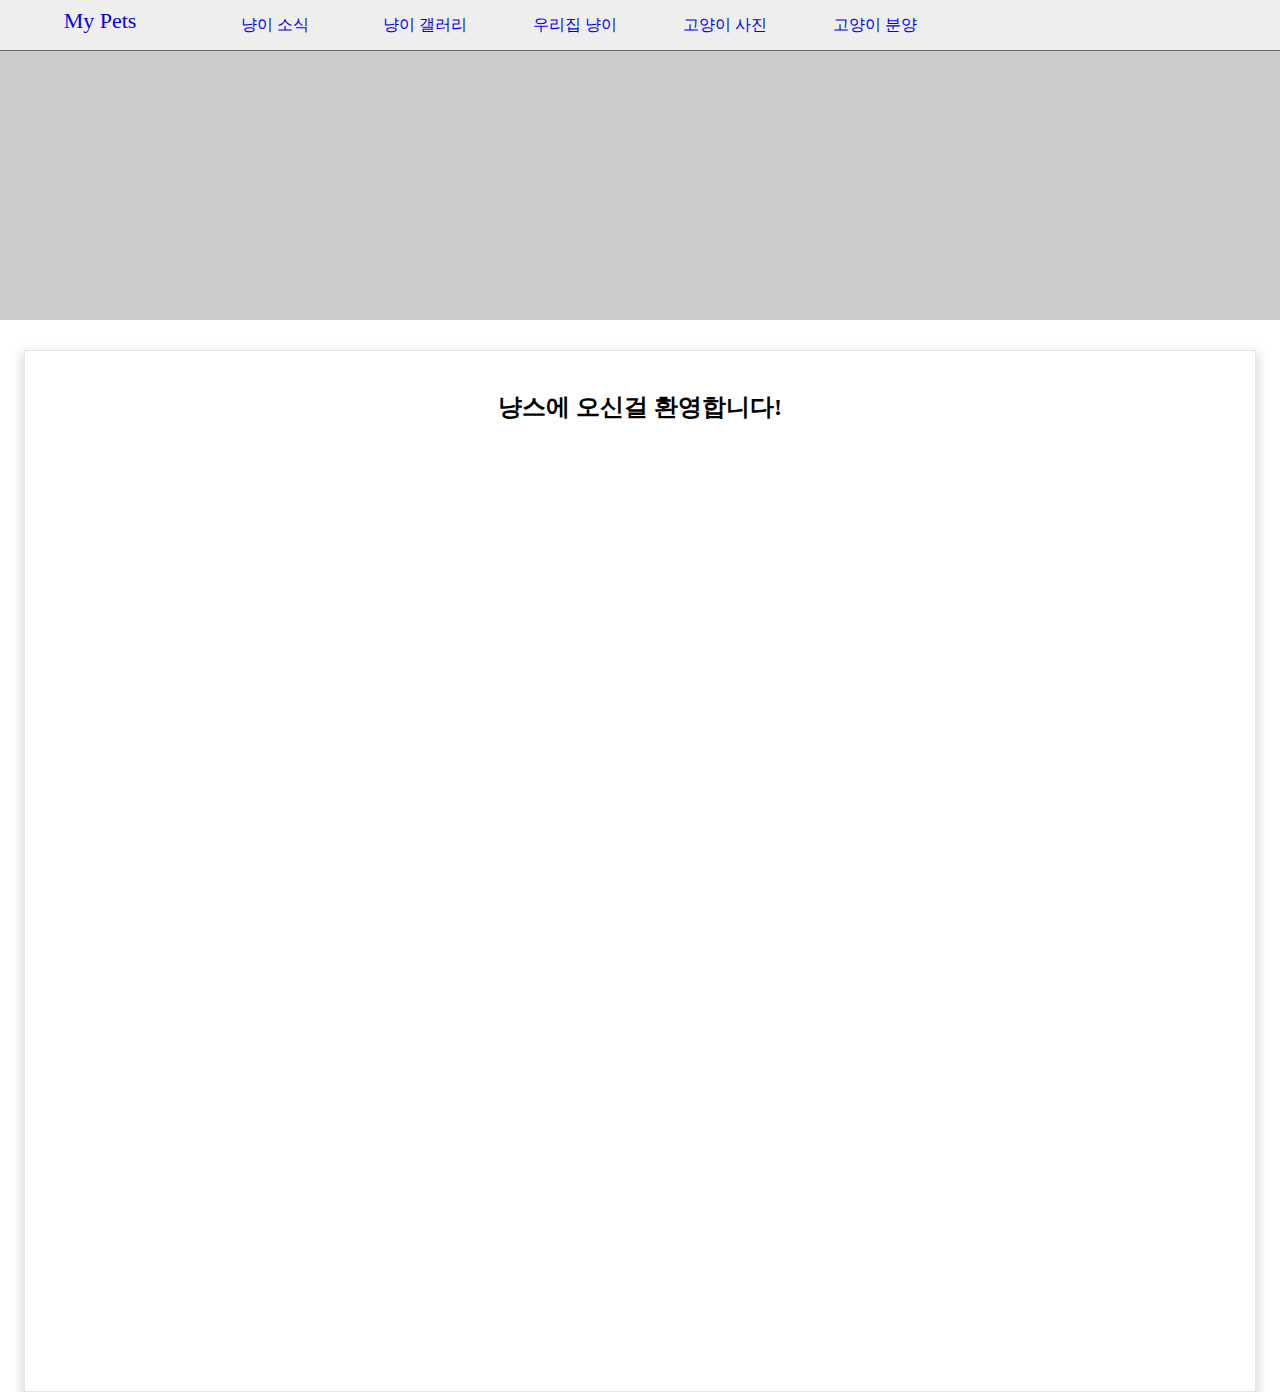
==== index.html @ 5cdca4c7 "1차 커밋" ====
<!DOCTYPE html>
<html lang="ko">
<head>
	<title>Nyangs</title>
	<meta charset="utf-8">
	<meta name="viewport" content="width=device-width, initial-scale=1.0">
    <link href="MaruFrame.css" rel="stylesheet">
    

<style>
    .header{
        width: 100%;
        height: 320px;
        background-color:#ccc;
    }



    /* 여기서부터 top-nav */

    .top-nav {
        position : fixed;
        top : 0%;
        widows : 100%;
        background-color : #eee;
        height : 50px;
        width : 100%;
        border-bottom : 1px solid #666;
    }

    .top-nav-main {
        font-size:22px;
        padding: 8px 0 0 0;
        width:200px;
    }

    ul {
        list-style:none;
        margin:0;
        padding:0;
    }

    li {
        text-align: center;
        width:150px;
        margin: 0 0 0 0;
        padding: 15px 0 0 0;
        border : 0;
        float: left;
    }
    li a {
        text-decoration: none;

    }



</style>

 </head>
<body>

    <div class="top-nav">
        <ul>
            <li class="top-nav-main"><a href="#">My Pets</a></li>
            <li><a href="#">냥이 소식</a></li>
            <li><a href="#">냥이 갤러리</a></li>
            <li><a href="#">우리집 냥이</a></li>
            <li><a href="#">고양이 사진</a></li>
            <li><a href="#">고양이 분양</a></li>
        </ul>
    </div>

    <header class="header">

    </header>




    <div class="GalleryBody" style="height:1000px">
        <center>
            <h2>냥스에 오신걸 환영합니다!</h2>
        </center>


        <article class="">

        </article>

    </div>


</body>
</html>
---- MaruFrame.css ----
html,body {
      margin:0;
      padding:0;
      height:100%; /* div 높이 100%를 위해 필요합니다. */
    }

  /* 여기서부터 아티클, 반응형 폰트*/

    @media screen and (max-width: 1920px) {

      .articlemd2{ /*한 행에 아티클 2개 */
        display: inline-block; /*아티클을 일자로 정렬합니다.*/
        background-color: #fff; /*백그라운드 컬러*/
        margin: 15px; /*아티클과 아티클간의 간격입니다.*/
        border: 1px solid #eee; /*아티클의 테두리*/
        width: 560px; /*아티클의 크기*/
        transition-duration: 1s; /*이티클들이 움직이는 속도 1초 (속도 조절 가능합니다 0.5 = 0.5초)*/}

      .articlemd3{ /*한 행에 아티클 3개*/
        display: inline-block; /*아티클을 일자로 정렬합니다.*/
        background-color: #fff; /*백그라운드 컬러*/
        margin: 15px; /*아티클과 아티클간의 간격입니다.*/
        border: 1px solid #eee; /*아티클의 테두리*/
        width: 360px; /*아티클의 크기*/
        transition-duration: 1s; /*아티클들이 움직이는 속도 1초 (속도 조절 가능합니다 0.5 = 0.5초)*/}

      .articlefont1{ font-size: 30px; text-align: center;}

      .articlefont2{ padding:10px; font-size:16px; }
    }

    @media screen and (max-width: 1200px) {

      .articlemd2{ /*한 행에 아티클 2개 */
        display: inline-block; /*아티클을 일자로 정렬합니다.*/
        background-color: #fff; /*백그라운드 컬러*/
        margin: 15px; /*아티클과 아티클간의 간격입니다.*/
        border: 1px solid #eee; /*아티클의 테두리*/
        width: 450px; /*아티클의 크기*/
        transition-duration: 1s; /*아티클들이 움직이는 속도 1초 (속도 조절 가능합니다 0.5 = 0.5초)*/}

      .articlemd3{ /*한 행에 아티클 3개*/
        display: inline-block; /*아티클을 일자로 정렬합니다.*/
        background-color: #fff; /*백그라운드 컬러*/
        margin: 15px; /*아티클과 아티클간의 간격입니다.*/
        border: 1px solid #eee; /*아티클의 테두리*/
        width: 285px; /*아티클의 크기*/
        transition-duration: 1s; /*아티클들이 움직이는 속도 1초 (속도 조절 가능합니다 0.5 = 0.5초)*/}

      .articlefont1{ font-size: 26px; text-align: center;}
      .articlefont2{ padding:10px; font-size:14px; }
    }

    @media screen and (max-width: 980px) {

      .articlemd2{
        display: inline-block;
        background-color: #fff;
        margin: 10px;
        border: 1px solid #eee;
        width: 360px;
        transition-duration: 1s;}

      .articlemd3{
        display: inline-block;
        background-color: #fff;
        margin: 10px;
        border: 1px solid #eee;
        width: 230px;
        transition-duration: 1s;}

      .articlefont1{ font-size: 20px; text-align: center;}
      .articlefont2{ padding:10px; font-size:12px; }
    }

    @media screen and (max-width: 800px) {

      .articlemd2{
        display: inline-block;
        background-color: #fff;
        margin: 5px;
        border: 1px solid #eee;
        width: 280px;
        transition-duration: 1s;}

      .articlemd3{
        display: inline-block;
        background-color: #fff;
        margin: 5px;
        border: 1px solid #eee;
        width: 180px;
        transition-duration: 1s;}

      .articlefont1{ font-size: 18px; text-align: center;}
      .articlefont2{ padding:10px; font-size:10px; }
  }

  @media screen and (max-width: 650px) {

    .articlemd2{
      display: inline-block;
      background-color: #fff;
      margin: 5px;
      border: 1px solid #eee;
      width: 100%;
      transition-duration: 1s;}

    .articlemd3{
      display: inline-block;
      background-color: #fff;
      margin: 5px;
      border: 1px solid #eee;
      width: 100%;
      transition-duration: 1s;}

    .articlefont1{ font-size: 18px; text-align: center;}
    .articlefont2{ padding:10px; font-size:10px; }
}

  /* 여기서부터 이미지 갤러리*/


@media screen and (max-width:1920px){ /*사이즈에 따른 크기 조절 */
  .GalleryBody{
    background-color:#ffffff; /*백그라운드 컬러 흰색*/
    width:1190px;  /*바디 좌우 너비*/
    height:auto; /*바디 상하 크기 자동 조절 */
    margin:30px auto; /*위로부터 30px만큼 멀어집니다.*/
    padding: 20px 20px 20px 20px; /*갤러리 내 이미지들로부터 20px만큼씩 공간을 둡니다.*/
    border:1px solid #e5e5e5; /*테두리*/
    box-shadow: rgba(200,200,200,.7) 0 5px 10px 2px; /*그림자 효과를 줌으로써 바디를 부각시킵니다.*/}

  div.IMGgallery3 { /*갤러리 3을 3개 쓰면 한 행에 이미지 3개 출력이 가능합니다.*/
    background-color: #efefef; /*백그라운드 컬러*/
    margin: 20px; /*이미지와 이미지들간의 간격입니다.*/
    border: 2px solid #fff; /*이미지의 테두리*/
    float: left; /*이 태그를 절대 지우면 안됩니다. 왼쪽부터 이미지 정렬*/
    width: 350px; /*이미지의 크기*/
    box-shadow: rgba(200,200,200,.7) 0 5px 10px 2px; /*이미지에 그림자 효과를 줍니다.*/
    transition-duration: 1s; /*이미지들이 움직이는 속도 1초 (속도 조절 가능합니다 0.5 = 0.5초)*/}

  div.IMGgallery2 { /*갤러리 2를 2개 쓰면 한 행에 이미지 2개 출력이 가능합니다.*/
    background-color: #efefef; /*백그라운드 컬러*/
    margin: 20px; /*이미지와 이미지들간의 간격입니다.*/
    border: 2px solid #fff; /*이미지의 테두리*/
    float: left; /*이 태그를 절대 지우면 안됩니다. 왼쪽부터 이미지 정렬*/
    width: 550px; /*이미지의 크기*/
    box-shadow: rgba(200,200,200,.7) 0 5px 10px 2px; /*이미지에 그림자 효과를 줍니다.*/
    transition-duration: 1s; /*이미지들이 움직이는 속도 1초 (속도 조절 가능합니다 0.5 = 0.5초)*/}
}

@media screen and (max-width:1200px){ /*사이즈에 따른 크기 조절 */
  .GalleryBody{
    background-color:#ffffff;
    width:980px;
    height:auto;
    margin:30px auto;
    padding: 15px 15px 15px 15px;
    border:1px solid #e5e5e5;
    box-shadow: rgba(200,200,200,.7) 0 5px 10px 2px;}

div.IMGgallery3 {
    background-color: #efefef;
    margin: 10px;
    border: 2px solid #fff;
    float: left;
    width: 300px;
    box-shadow: rgba(200,200,200,.7) 0 5px 10px 2px;
    transition-duration: 1s;}

div.IMGgallery2 {
    background-color: #efefef;
    margin: 20px;
    border: 2px solid #fff;
    float: left;
    width: 440px;
    box-shadow: rgba(200,200,200,.7) 0 5px 10px 2px;
    transition-duration: 1s;}
}

@media screen and (max-width:1000px){ /*사이즈에 따른 크기 조절 */
  .GalleryBody{
    background-color:#ffffff;
    width:770px;
    height:auto;
    margin:30px auto;
    padding: 15px 15px 15px 15px;
    border:1px solid #e5e5e5;
    box-shadow: rgba(200,200,200,.7) 0 5px 10px 2px;}

div.IMGgallery3 {
    background-color: #efefef;
    margin: 10px;
    border: 2px solid #fff;
    float: left;
    width: 230px;
    box-shadow: rgba(200,200,200,.7) 0 5px 10px 2px;
    transition-duration: 1s;}

div.IMGgallery2 {
    background-color: #efefef;
    margin: 15px;
    border: 2px solid #fff;
    float: left;
    width: 350px;
    box-shadow: rgba(200,200,200,.7) 0 5px 10px 2px;
    transition-duration: 1s;}
}

@media screen and (max-width:780px){ /*사이즈에 따른 크기 조절 */
  .GalleryBody{
    background-color:#ffffff;
    width:600px;
    height:auto;
    margin:30px auto;
    padding: 15px 15px 15px 15px;
    border:1px solid #e5e5e5;
    box-shadow: rgba(200,200,200,.7) 0 5px 10px 2px;}

div.IMGgallery3 {
    background-color: #efefef;
    margin: 10px;
    border: 2px solid #fff;
    float: left;
    width: 170px;
    box-shadow: rgba(200,200,200,.7) 0 5px 10px 2px;
    transition-duration: 1s;}

div.IMGgallery2 {
    background-color: #efefef;
    margin: 15px;
    border: 2px solid #fff;
    float: left;
    width: 260px;
    box-shadow: rgba(200,200,200,.7) 0 5px 10px 2px;
    transition-duration: 1s;}
}

@media screen and (max-width:650px){ /*사이즈에 따른 크기 조절 */
  .GalleryBody{
    background-color:#ffffff;
    width:450px;
    height:auto;
    margin:30px auto;
    padding: 15px 15px 15px 15px;
    border:1px solid #e5e5e5;
    box-shadow: rgba(200,200,200,.7) 0 5px 10px 2px;}

div.IMGgallery3 {
    background-color: #efefef;
    margin: 5px;
    border: 2px solid #fff;
    float: left;
    width: 135px;
    box-shadow: rgba(200,200,200,.7) 0 5px 10px 2px;
    transition-duration: 1s;}

div.IMGgallery2 {
    background-color: #efefef;
    margin: 10px;
    border: 2px solid #fff;
    float: left;
    width: 200px;
    box-shadow: rgba(200,200,200,.7) 0 5px 10px 2px;
    transition-duration: 1s;}
}

@media screen and (max-width:470px){ /*사이즈에 따른 크기 조절 */
  .GalleryBody{
    background-color:#ffffff;
    width:300px;
    height:auto;
    padding: 10px 10px 10px 10px;
    border:1px solid #e5e5e5;
    box-shadow: rgba(200,200,200,.7) 0 5px 10px 2px;}

div.IMGgallery3 {
    background-color: #efefef;
    margin: 5px;
    border: 2px solid #fff;
    width:95%;
    box-shadow: rgba(200,200,200,.7) 0 5px 10px 2px;
    transition-duration: 1s;}

div.IMGgallery2 {
    background-color: #efefef;
    margin: 5px;
    border: 2px solid #fff;
    width: 95%;
    box-shadow: rgba(200,200,200,.7) 0 5px 10px 2px;
    transition-duration: 1s;}
}

div.IMGgallery3:hover, /*마우스 올림시 효과 */
div.IMGgallery2:hover {
    border: 2px solid #333; /*테두리*/
    -ms-transform: rotate(5deg); /*오른쪽으로 5deg 만큼 기웁니다. */
    -webkit-transform: rotate(5deg); /*오른쪽으로 5deg 만큼 기웁니다. */
    transform: rotate(5deg); /*오른쪽으로 5deg 만큼 기웁니다. */
    transition-duration: 1s; /*애니메이션 진행시간 1초 */
}
div.IMGgallery3 img,
div.IMGgallery2 img {
    width: 100%; /*이미지들을 div갤러리 크기에 맞게 조절해줍니다. 없애면 안됩니다.*/
    height: auto; /*이미지들을 div갤러리 크기에 맞게 조절해줍니다. 없애면 안됩니다.*/
}

div.desc { /*이미지 갤러리 하단에 글씨 출력 */
    padding: 15px; /*여백효과*/
    text-align: center; /*가운데 정렬*/
}

  /* 여기서부터 패럴랙스 스크롤링 */


.pimg{
   width:100%; /*가로 100%*/
   min-height:100%; /*세로 100%*/
   text-align:center; /*div내 글자들 가운데 정렬 (굳이 안써도 됩니다.)*/
   background-attachment: fixed; /*이 태그를 사용하면 이미지가 움직이지 않습니다.*/
   background-position: center; /*배경 이미지를 가운데로 정렬합니다.*/
   background-size:cover; /*이미지를 화면에 꽉맞게 사이즈 조절 합니다.*/
 }
.intext-center{
  padding-top:25%; /*글자를 화면 중앙에 고정 시킵니다.*/
  color:#fff; /*색상 흰색*/
}
.intext-left{
  padding-top:25%; /*글자를 화면 중앙에 고정 시킵니다.*/
  padding-right:50%; /*글자를 화면 중앙에 고정 시킵니다. (반대로 이동함.)*/
  color:#fff; /*색상 흰색*/
}
.intext-right{
  padding-top:25%; /*글자를 화면 중앙에 고정 시킵니다.*/
  padding-left:50%; /*글자를 화면 중앙에 고정 시킵니다. (반대로 이동함.)*/
  color:#fff; /*색상 흰색*/
}


/* 여기서부터 버튼*/

/*  BasicButton */

  .BasicButton{
    margin:15px; /*버튼과 버튼사이의 간격*/
    padding:15px 35px 15px 35px; /*버튼과 테두리 사이의 여백크기*/
    border:2px solid black; /*테두리 두께 2px 선형식 검은색*/
    cursor:pointer; /*마우스 올렸을때 마우스를 포인터 형식으로 바꿉니다.*/
    width:auto;
    height:auto;
    font-size:16px; /*폰트의 사이즈입니다.*/
    font-weight:bold; /*글씨 Bold체*/
    background-color:#f9f9f9; /*버튼의 백그라운드 컬러입니다.*/
    transition-duration:0.5s; /*변환시간 1초*/
    border-radius: 10px; /* 테두리를 둥글게 만듭니다. */
    box-shadow: rgba(200,200,200,.7) 0 5px 10px 2px; /* 그림자 추가 */
    }
  .BasicButton:hover{
    transition-duration:0.5s;
    color:#fff;
    background-color:#999999;
    }

  .MiddleBasicButton{
    width: auto;
    height: auto;
    margin:15px;
    padding:25px 50px 25px 50px;
    background-color:#f9f9f9;
    font-weight: bold;
    cursor:pointer;
    font-size: 24px;
    border:2px solid black;
    border-radius: 10px;
    transition-duration: 0.5s;
    box-shadow: rgba(200,200,200,.7) 0 5px 10px 2px;
  }
  .MiddleBasicButton:hover{
    transition-duration:0.5s;
    color:#fff;
    background-color:#999999;
  }

  .BigBasicButton{
    width: auto;
    height: auto;
    margin:15px;
    padding:35px 70px 35px 70px;
    background-color:#f9f9f9;
    font-weight: bold;
    cursor:pointer;
    font-size: 30px;
    border:2px solid black;
    border-radius: 10px;
    transition-duration: 0.5s;
    box-shadow: rgba(200,200,200,.7) 0 5px 10px 2px;
  }
  .BigBasicButton:hover{
    transition-duration:0.5s;
    color:#fff;
    background-color:#999999;
  }

  .HorizonBasicButton{
    width: 100%;
    height: auto;
    margin:15px;
    padding-top:15px;
    padding-bottom:15px;
    background-color:#f9f9f9;
    font-weight: bold;
    cursor:pointer;
    font-size: 30px;
    border:2px solid black;
    border-radius: 10px;
    transition-duration: 0.5s;
    box-shadow: rgba(200,200,200,.7) 0 5px 10px 2px;
  }
  .HorizonBasicButton:hover{
    transition-duration:0.5s;
    color:#fff;
    background-color:#999999;
  }

/*RedButton*/

.RedButton{
  margin:15px; /*버튼과 버튼사이의 간격*/
  padding:15px 35px 15px 35px; /*버튼과 테두리 사이의 여백크기*/
  border:2px solid black; /*테두리 두께 2px 선형식 검은색*/
  cursor:pointer; /*마우스 올렸을때 마우스를 포인터 형식으로 바꿉니다.*/
  width:auto;
  height:auto;
  font-size:16px; /*폰트의 사이즈입니다.*/
  font-weight:bold; /*글씨 Bold체*/
  background-color:#f45942; /*버튼의 백그라운드 컬러입니다.*/
  transition-duration:0.5s; /*변환시간 1초*/
  border-radius: 10px; /* 테두리를 둥글게 만듭니다. */
  box-shadow: rgba(200,200,200,.7) 0 5px 10px 2px; /* 그림자 추가 */
  }
.RedButton:hover{
  transition-duration:0.5s;
  background-color:#bf3520;
  }

.MiddleRedButton{
  width: auto;
  height: auto;
  margin:15px;
  padding:25px 50px 25px 50px;
  background-color:#f45942; 
  font-weight: bold;
  cursor:pointer;
  font-size: 24px;
  border:2px solid black;
  border-radius: 10px;
  transition-duration: 0.5s;
  box-shadow: rgba(200,200,200,.7) 0 5px 10px 2px;
}
.MiddleRedButton:hover{
  transition-duration:0.5s;
  background-color:#bf3520;
}

.BigRedButton{
  width: auto;
  height: auto;
  margin:15px;
  padding:35px 70px 35px 70px;
  background-color:#f45942; 
  font-weight: bold;
  cursor:pointer;
  font-size: 30px;
  border:2px solid black;
  border-radius: 10px;
  transition-duration: 0.5s;
  box-shadow: rgba(200,200,200,.7) 0 5px 10px 2px;
}
.BigRedButton:hover{
  transition-duration:0.5s;
  background-color:#bf3520;
}

.HorizonRedButton{
  width: 100%;
  height: auto;
  margin:15px;
  padding-top:15px;
  padding-bottom:15px;
  background-color:#f45942; 
  font-weight: bold;
  cursor:pointer;
  font-size: 30px;
  border:2px solid black;
  border-radius: 10px;
  transition-duration: 0.5s;
  box-shadow: rgba(200,200,200,.7) 0 5px 10px 2px;
}
.HorizonRedButton:hover{
  transition-duration:0.5s;
  background-color:#bf3520;
}

/* White-blackButton */

  .White-blackButton{
    width: auto;
    height: auto;
    margin:15px;
    padding:15px 35px 15px 35px;
    background-color: #fff;
    font-weight: bold;
    cursor:pointer;
    font-size: 16px;
    border:2px solid #333;
    border-radius: 10px;
    transition-duration: 0.5s;
    box-shadow: rgba(200,200,200,.7) 0 5px 10px 2px;
  }
  .White-blackButton:hover{
    background-color: #333;
    color:#fff;
    border:2px solid #fff;
    transition-duration: 0.5s;
  }

  .MiddleWhite-blackButton{
    margin:15px;
    width: auto;
    height: auto;
    padding:25px 50px 25px 50px;
    background-color: #fff;
    font-weight: bold;
    cursor:pointer;
    font-size: 24px;
    border:2px solid #333;
    border-radius: 10px;
    transition-duration: 0.5s;
    box-shadow: rgba(200,200,200,.7) 0 5px 10px 2px;
  }
  .MiddleWhite-blackButton:hover{
    background-color: #333;
    color:#fff;
    border:2px solid #fff;
    transition-duration: 0.5s;
  }

  .BigWhite-blackButton{
    margin:15px;
    width: auto;
    height: auto;
    padding:35px 70px 35px 70px;
    background-color: #fff;
    font-weight: bold;
    cursor:pointer;
    font-size: 30px;
    border:2px solid #333;
    border-radius: 10px;
    transition-duration: 0.5s;
    box-shadow: rgba(200,200,200,.7) 0 5px 10px 2px;
  }
  .BigWhite-blackButton:hover{
    background-color: #333;
    color:#fff;
    border:2px solid #fff;
    transition-duration: 0.5s;
  }

  .HorizonWhite-blackButton{
    margin:15px;
    width: 100%;
    height: auto;
    padding-top:15px;
    padding-bottom:15px;
    background-color: #fff;
    font-weight: bold;
    cursor:pointer;
    font-size: 30px;
    border:2px solid #333;
    border-radius: 10px;
    transition-duration: 0.5s;
    box-shadow: rgba(200,200,200,.7) 0 5px 10px 2px;
  }
  .HorizonWhite-blackButton:hover{
    background-color: #333;
    color:#fff;
    border:2px solid #fff;
    transition-duration: 0.5s;
  }
/* Ghost-button */

.Ghost-button {
  display: inline-block; /*고스트 버튼이 글씨를 따라갑니다.*/
  height: auto; /*상하 자동 조절*/
  width: auto;
  margin: 10px;
  padding:15px 35px 15px 35px; /*글자와 버튼간의 거리사이*/
  font-size:18px; /*폰트의 크기입니다.*/
  color: #fff; /*폰트 흰색*/
  border: 2px solid #fff; /*고스트 버튼의 테두리입니다.*/
  text-align: center; /*고스트 버튼 내 글씨 가운데정렬 */
  text-decoration: none; /*밑줄제거*/
  transition-duration: 0.5s; /*애니메이션 지속시간 0.5초*/
}
.Ghost-button:hover, /*마우스 올림시 효과*/
.Ghost-button:active {
   background-color: #fff;
   text-decoration: none;
   color: #000; /*폰트 검정색*/
   transition-duration: 0.5s; /*애니메이션 지속시간 0.5초*/
}

.MiddleGhost-button {
  display: inline-block; /*고스트 버튼이 글씨를 따라갑니다.*/
  height: auto; /*상하 자동 조절*/
  width: auto;
  margin: 15px;
  padding:25px 50px 25px 50px;
  font-size:24px; /*폰트의 크기입니다.*/
  color: #fff; /*폰트 흰색*/
  border: 2px solid #fff; /*고스트 버튼의 테두리입니다.*/
  text-align: center; /*고스트 버튼 내 글씨 가운데정렬 */
  text-decoration: none; /*밑줄제거*/
  transition-duration: 0.5s; /*애니메이션 지속시간 0.5초*/
}
.MiddleGhost-button:hover, /*마우스 올림시 효과*/
.MiddleGhost-button:active {
   background-color: #fff;
   text-decoration: none;
   color: #000; /*폰트 검정색*/
   transition-duration: 0.5s; /*애니메이션 지속시간 0.5초*/
}

.BigGhost-button {
  display: inline-block; /*고스트 버튼이 글씨를 따라갑니다.*/
  height: auto; /*상하 자동 조절*/
  width: auto;
  margin: 15px;
  padding:35px 70px 35px 70px;
  font-size:30px; /*폰트의 크기입니다.*/
  color: #fff; /*폰트 흰색*/
  border: 2px solid #fff; /*고스트 버튼의 테두리입니다.*/
  text-align: center; /*고스트 버튼 내 글씨 가운데정렬 */
  text-decoration: none; /*밑줄제거*/
  transition-duration: 0.5s; /*애니메이션 지속시간 0.5초*/
}
.BigGhost-button:hover, /*마우스 올림시 효과*/
.BigGhost-button:active {
   background-color: #fff;
   text-decoration: none;
   color: #000; /*폰트 검정색*/
   transition-duration: 0.5s; /*애니메이션 지속시간 0.5초*/
}

.HorizonGhost-button {
  display: inline-block; /*고스트 버튼이 글씨를 따라갑니다.*/
  height: auto; /*상하 자동 조절*/
  width: 100%;
  margin: 15px;
  padding-top:15px;
  padding-bottom:15px;
  font-size:30px; /*폰트의 크기입니다.*/
  color: #fff; /*폰트 흰색*/
  border: 2px solid #fff; /*고스트 버튼의 테두리입니다.*/
  text-align: center; /*고스트 버튼 내 글씨 가운데정렬 */
  text-decoration: none; /*밑줄제거*/
  transition-duration: 0.5s; /*애니메이션 지속시간 0.5초*/
}
.HorizonGhost-button:hover, /*마우스 올림시 효과*/
.HorizonGhost-button:active {
   background-color: #fff;
   text-decoration: none;
   color: #000; /*폰트 검정색*/
   transition-duration: 0.5s; /*애니메이션 지속시간 0.5초*/
}

/* Ghost-button-Black */

.Ghost-button-Black {
  display: inline-block; /*고스트 버튼이 글씨를 따라갑니다.*/
  width: auto;
  height: auto; /*상하 자동 조절*/
  margin:10px; /*버튼간 거리 조절*/
  padding:15px 35px 15px 35px; /*글자와 버튼간의 거리사이*/
  font-size:18px; /*폰트의 크기입니다.*/
  color: #000; /*폰트 검은색*/
  border: 2px solid #000; /*고스트 버튼의 테두리입니다.*/
  text-align: center; /*고스트 버튼 내 글씨 가운데정렬 */
  text-decoration: none; /*밑줄제거*/
  transition-duration: 0.5s; /*애니메이션 지속시간 0.5초*/
}
.Ghost-button-Black:hover, /*마우스 올림시 효과*/
.Ghost-button-Black:active {
   background-color: #000;
   text-decoration: none;
   color: #fff; /*폰트 흰색*/
   transition-duration: 0.5s; /*애니메이션 지속시간 0.5초*/
}

.MiddleGhost-button-Black {
  display: inline-block; /*고스트 버튼이 글씨를 따라갑니다.*/
  width: auto;
  height: auto; /*상하 자동 조절*/
  margin:15px; /*버튼간 거리 조절*/
  padding:25px 50px 25px 50px;
  font-size:24px; /*폰트의 크기입니다.*/
  color: #000; /*폰트 검은색*/
  border: 2px solid #000; /*고스트 버튼의 테두리입니다.*/
  text-align: center; /*고스트 버튼 내 글씨 가운데정렬 */
  text-decoration: none; /*밑줄제거*/
  transition-duration: 0.5s; /*애니메이션 지속시간 0.5초*/
}
.MiddleGhost-button-Black:hover, /*마우스 올림시 효과*/
.MiddleGhost-button-Black:active {
   background-color: #000;
   text-decoration: none;
   color: #fff; /*폰트 흰색*/
   transition-duration: 0.5s; /*애니메이션 지속시간 0.5초*/
}

.BigGhost-button-Black {
  display: inline-block; /*고스트 버튼이 글씨를 따라갑니다.*/
  width: auto;
  height: auto; /*상하 자동 조절*/
  margin:15px; /*버튼간 거리 조절*/
  padding:35px 70px 35px 70px;
  font-size:30px; /*폰트의 크기입니다.*/
  color: #000; /*폰트 검은색*/
  border: 2px solid #000; /*고스트 버튼의 테두리입니다.*/
  text-align: center; /*고스트 버튼 내 글씨 가운데정렬 */
  text-decoration: none; /*밑줄제거*/
  transition-duration: 0.5s; /*애니메이션 지속시간 0.5초*/
}
.BigGhost-button-Black:hover, /*마우스 올림시 효과*/
.BigGhost-button-Black:active {
   background-color: #000;
   text-decoration: none;
   color: #fff; /*폰트 흰색*/
   transition-duration: 0.5s; /*애니메이션 지속시간 0.5초*/
}

.HorizonGhost-button-Black {
  display: inline-block; /*고스트 버튼이 글씨를 따라갑니다.*/
  width: 100%;
  height: auto; /*상하 자동 조절*/
  margin:15px; /*버튼간 거리 조절*/
  padding-top:15px;
  padding-bottom:15px;
  font-size:26px; /*폰트의 크기입니다.*/
  color: #000; /*폰트 검은색*/
  border: 2px solid #000; /*고스트 버튼의 테두리입니다.*/
  text-align: center; /*고스트 버튼 내 글씨 가운데정렬 */
  text-decoration: none; /*밑줄제거*/
  transition-duration: 0.5s; /*애니메이션 지속시간 0.5초*/
}
.HorizonGhost-button-Black:hover, /*마우스 올림시 효과*/
.HorizonGhost-button-Black:active {
   background-color: #000;
   text-decoration: none;
   color: #fff; /*폰트 흰색*/
   transition-duration: 0.5s; /*애니메이션 지속시간 0.5초*/
}

/*  여기서부터 이미지 슬라이드 */

.mySlides {display: none}

.slideshow-container {
  max-width: 1200px; /*고정값이 아닙니다. 브라우저 크기에따라 알아서 줄어들어요*/
  position: relative; /*포지션태그*/
  margin: auto; /* 바깥여백*/
}

.prevIMG { /*전으로 가는 이미지*/
  cursor: pointer; /*DIV 위에 마우스를 올리면 커서가 포인터로 바뀝니다. */
  position: absolute; /*위치는 절대값으로 합니다.*/
  top: 50%; /*중앙에 위치합니다.*/
  width: auto;
  padding: 16px;
  color: white;
  font-weight: bold;
  font-size: 18px;
  transition: 0.6s ease;
  border-radius: 0 3px 3px 0;
}
  .nextIMG {
  cursor: pointer;
  position: absolute;
  top: 50%;
  width: auto;
  padding: 16px;
  color: white;
  font-weight: bold;
  font-size: 18px;
  transition: 0.6s ease;
  border-radius: 0 3px 3px 0;
}

.nextIMG {
  right: 0;
  border-radius: 3px 0 0 3px;
}

.prevIMG:hover, .nextIMG:hover {
  background-color: rgba(0,0,0,0.8);
}

.Texton-IMG {
  font-family: Verdana, sans-serif;
  color: #f2f2f2;
  font-size: 15px;
  padding: 8px 12px;
  position: absolute;
  bottom: 8px;
  width: 100%;
  text-align: center;
}

.dotonIMG {
  cursor: pointer;
  height: 15px;
  width: 15px;
  margin: 0 2px;
  background-color: #bbb;
  border-radius: 50%;
  display: inline-block;
  transition: background-color 0.6s ease;
}

.active, .dotonIMG:hover {
  background-color: #717171;
}

.fadeIMG {
  -webkit-animation-name: fadeIMG;
  -webkit-animation-duration: 1.5s;
  animation-name: fadeIMG;
  animation-duration: 1.5s;
}

@keyframes fadeIMG { /*동적인 애니메이션을 추가합니다.*/
  from {opacity: .4} /*투명도 0.4에서(0이 최소 = 투명도 40%)*/
  to {opacity: 1} /*투명도 1로(1이 최대 = 투명도 0%)*/
}

@media only screen and (max-width: 300px) {
  .prevIMG, .nextIMG,.Texton-IMG {font-size: 11px}
}

/*리모컨입니다.*/

#Remocon{
  cursor:default; /*마우스를 올렸을때 속성입니다. default=기본마우스*/
  opacity: .6; /* 약간 투명하게 합니다. */
  position:fixed; /*리모컨 오른쪽에 고정*/
  background-color: #fff; /*배경 흰색*/
  width:auto; /*넓이*/
  border-radius: 10px; /*테두리 둥글게*/
  border: 1px solid #222;
  height: auto; /*높이 자동조절*/
  top:40%; /*위에서 화면의 40%만큼 내려옵니다. (수정하여 리모컨의 위치를 조정하세요.)*/
  left:90%; /*왼쪽에서 화면의 90%만큼 옆으로 갑니다. (수정하여 리모컨의 위치를 조정하세요.)*/
  transition-duration: .5s; /*애니메이션 가동시간 0.5초*/
}
#Remocon:hover{
  opacity: 1; /*마우스를 올리면 다시 원래색으로 돌아옵니다.*/
  transition-duration: .5s; /*애니메이션 가동시간 0.5초*/
}
#RemoconTop{ /*리모컨의 머리부분입니다.*/
  margin-top:0px; /*리모컨과 리모컨머리를 합칩니다. (중간 여백 없음)*/
  padding: 5px; /*리모컨 탑 내부의 여백*/
  border-top-left-radius:10px; /*둥글기*/
  border-top-right-radius:10px; /*둥글기*/
  border-bottom: 1px solid #222; /*리모컨 탑 밑의 테두리부분입니다.*/
  background:#ccc; /*백그라운드 컬러*/
}
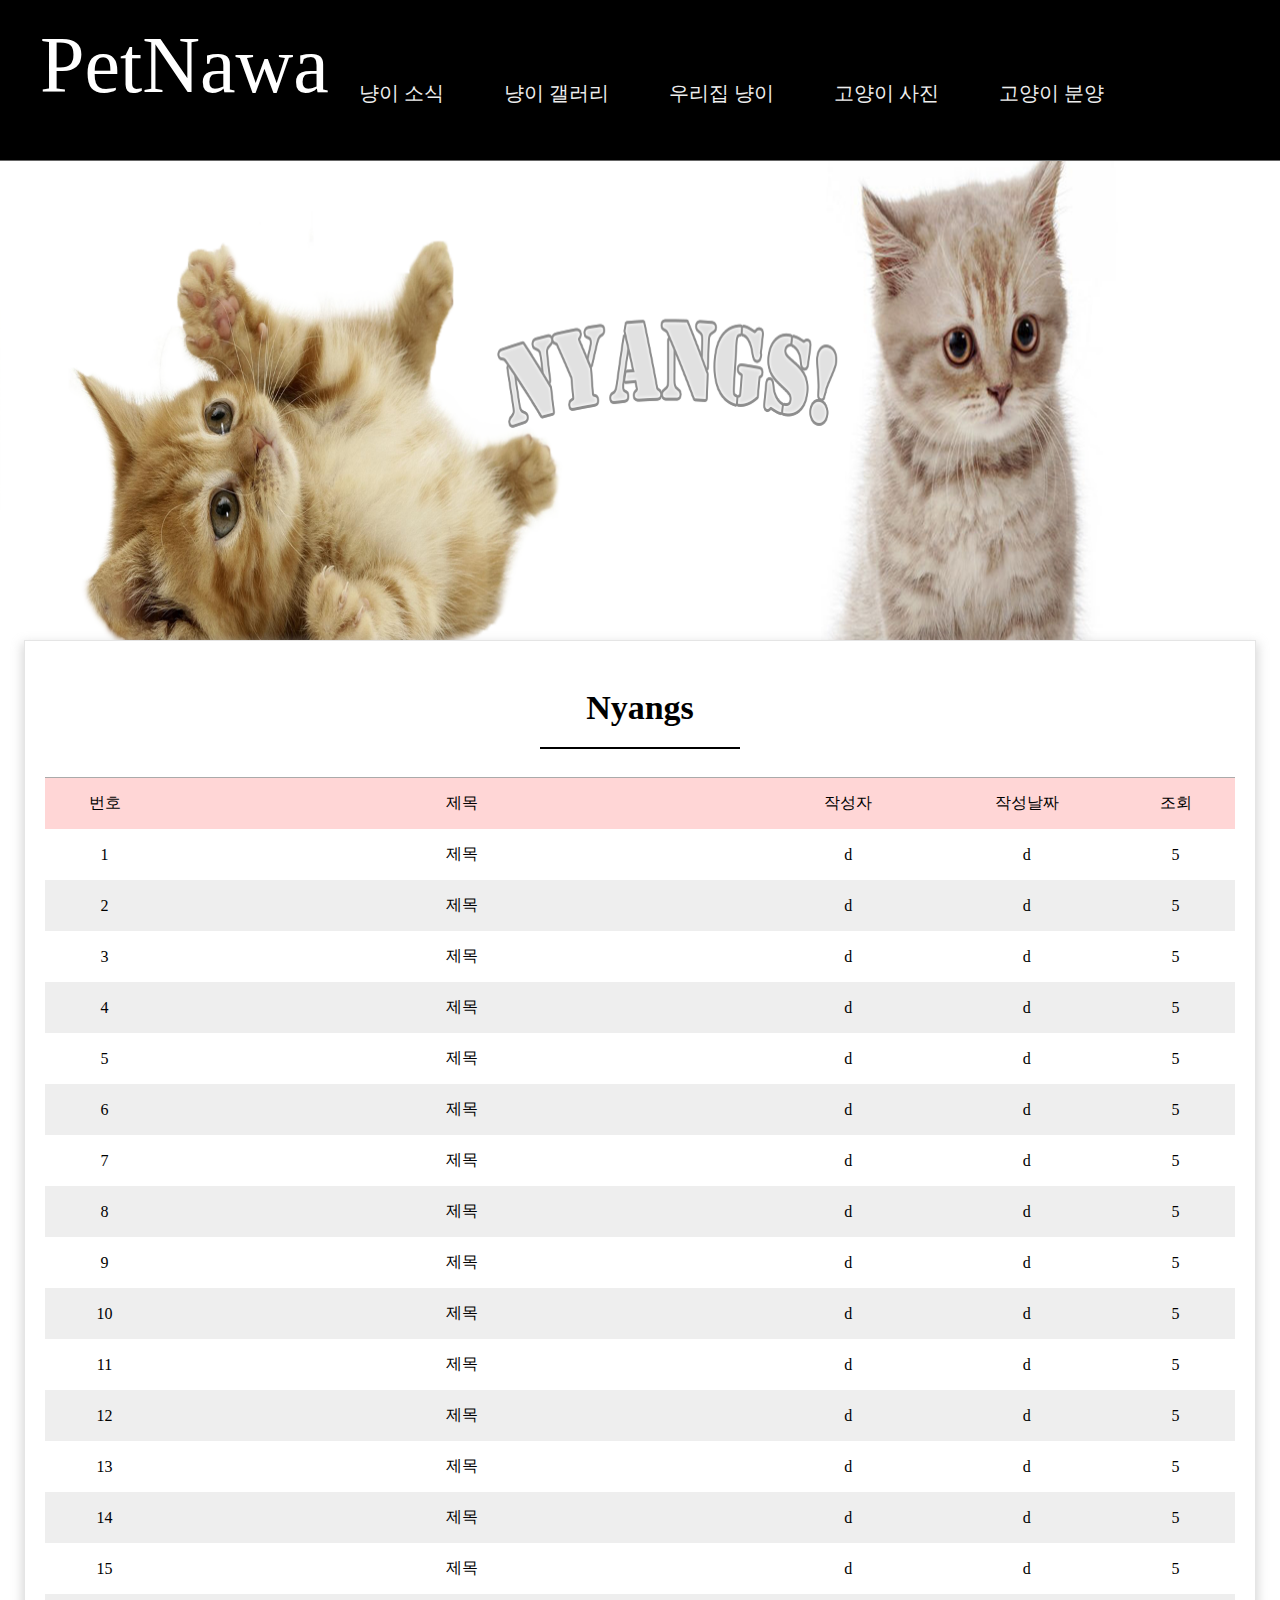
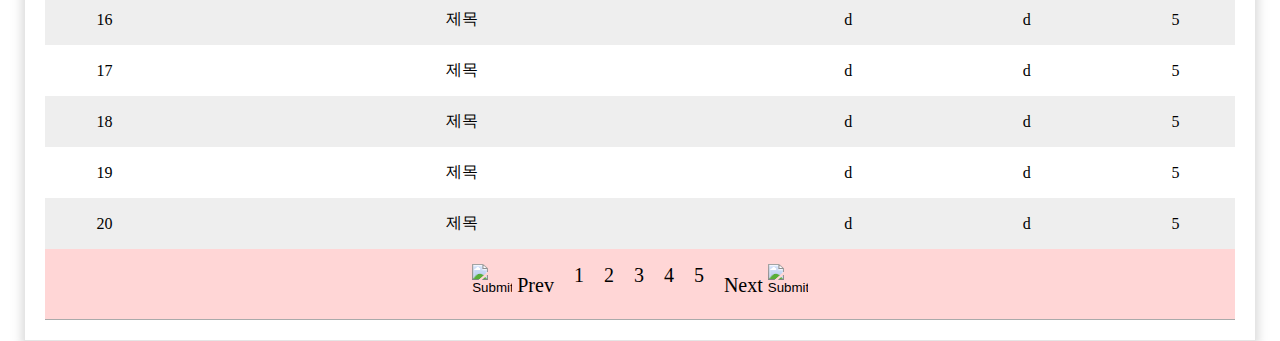
==== commit 76400276: "UI 1차 커밋 - 현재 부분적인 UI 구성 완료." ====
--- a/index.html
+++ b/index.html
@@ -5,55 +5,530 @@
 	<meta charset="utf-8">
 	<meta name="viewport" content="width=device-width, initial-scale=1.0">
     <link href="MaruFrame.css" rel="stylesheet">
+
+    <script
+    src="https://code.jquery.com/jquery-3.3.1.min.js"
+    integrity="sha256-FgpCb/KJQlLNfOu91ta32o/NMZxltwRo8QtmkMRdAu8="
+    crossorigin="anonymous"></script>
+
+<style>
+
+        #hambergerBox
+        {
+            display: none;
+            height: 0px;
+            overflow: hidden;
+        }
+
+    @media screen and (min-width:1100px)
+        {
+            .header
+            {
+                margin-top: 150px;
+                height: 510px;
+                background:url('IMG/HeaderBG.png');
+                background-size: 100% 100%;
+            }
+        }
+
+
+    @media screen and (max-width:1100px)
+        {
+            .header
+            {
+                margin-top: 80px;
+                height: 400px;
+                background:url('IMG/HeaderBG.png');
+                background-size: 100% 100%;
+            }
+        }
+
+    @media screen and (max-width:780px)
+        {
+            .header
+            {
+                margin-top: 0px;
+                height: 220px;
+                background:url('IMG/HeaderBG.png');
+                background-size: 100% 100%;
+            }
+        }
+
+    /* 여기서부터 top-nav */
     
-
-<style>
-    .header{
-        width: 100%;
-        height: 320px;
-        background-color:#ccc;
-    }
-
-
-
-    /* 여기서부터 top-nav */
+@media screen and (min-width : 1920px){
 
     .top-nav {
         position : fixed;
         top : 0%;
         widows : 100%;
-        background-color : #eee;
-        height : 50px;
+        background-color : #000;
+        height : 160px;
         width : 100%;
         border-bottom : 1px solid #666;
     }
 
-    .top-nav-main {
-        font-size:22px;
-        padding: 8px 0 0 0;
-        width:200px;
-    }
-
-    ul {
+    .top-nav .top-nav-main {
+        font-size:80px;
+        padding: 20px 0 0 40px;
+        width:auto;
+        color:#fff;
+        text-decoration:none;
+        float: left;
+    }
+
+    .top-nav ul {
         list-style:none;
         margin:0;
         padding:0;
     }
 
-    li {
+    .top-nav li {
         text-align: center;
-        width:150px;
-        margin: 0 0 0 0;
-        padding: 15px 0 0 0;
+        width:auto;
+        margin: 0 30px 0 30px;
+        font-size:20px;
+        padding: 80px 0 0 0;
         border : 0;
         float: left;
     }
-    li a {
+    .top-nav li a {
         text-decoration: none;
-
-    }
-
-
+        color:#eee;
+    }
+
+}
+    @media screen and (max-width : 1920px){
+
+        .top-nav {
+            position : fixed;
+            top : 0%;
+            widows : 100%;
+            background-color : #000;
+            height : 160px;
+            width : 100%;
+            border-bottom : 1px solid #666;
+        }
+
+        .top-nav .top-nav-main {
+            font-size:80px;
+            padding: 20px 0 0 40px;
+            width:auto;
+            color:#fff;
+            text-decoration:none;
+            float: left;
+        }
+
+        .top-nav ul {
+            list-style:none;
+            margin:0;
+            padding:0;
+        }
+
+        .top-nav li {
+            text-align: center;
+            width:auto;
+            margin: 0 30px 0 30px;
+            font-size:20px;
+            padding: 80px 0 0 0;
+            border : 0;
+            float: left;
+        }
+        .top-nav li a {
+            text-decoration: none;
+                    color:#eee;
+        }
+    }
+
+    @media screen and (max-width : 1250px){
+
+        .top-nav {
+            position : fixed;
+            top : 0%;
+            widows : 100%;
+            background-color : #000;
+            height : 160px;
+            width : 100%;
+            border-bottom : 1px solid #666;
+        }
+
+        .top-nav .top-nav-main {
+            font-size:70px;
+            padding: 30px 0 0 25px;
+            width:auto;
+            color:#fff;
+            text-decoration:none;
+            float: left;
+        }
+
+        .top-nav ul {
+            list-style:none;
+            margin:0;
+            padding:0;
+        }
+
+        .top-nav li
+        {
+            text-align: center;
+            width:auto;
+            margin: 0 25px 0 25px;
+            font-size:18px;
+            padding: 80px 0 0 0;
+            border : 0;
+            float: left;
+        }
+        .top-nav li a
+        {
+            text-decoration: none;
+            color:#eee;
+        }
+    }
+
+     @media screen and (max-width : 1100px){
+
+        .top-nav {
+            position : fixed;
+            top : 0%;
+            widows : 100%;
+            background-color : #000;
+            height : 70px;
+            width : 100%;
+            border-bottom : 1px solid #666;
+        }
+
+        .top-nav .top-nav-main {
+            font-size:40px;
+            padding: 5px 0 0 5px;
+            width:auto;
+            color:#fff;
+            text-decoration:none;
+            float: left;
+        }
+
+
+        .top-nav ul {
+            list-style:none;
+            margin:0;
+            padding:0;
+        }
+
+        .top-nav li {
+            text-align: center;
+            width : auto;
+            margin : 0 16px 0 16px;
+            font-size : 18px;
+            padding : 25px 0 0 0;
+            border : 0;
+            float : left;
+        }
+        .top-nav li a {
+            text-decoration: none;
+            color:#eee;
+        }
+    }
+
+    @media screen and (max-width : 850px){
+
+        .top-nav {
+            position : fixed;
+            top : 0%;
+            widows : 100%;
+            background-color : #000;
+            height : 70px;
+            width : 100%;
+            border-bottom : 1px solid #666;
+        }
+
+        .top-nav .top-nav-main {
+            font-size:40px;
+            padding: 5px 0 0 15px;
+            width:auto;
+            color:#fff;
+            text-decoration:none;
+            float: left;
+        }
+
+        .top-nav ul {
+            list-style:none;
+            margin:0;
+            padding:0;
+        }
+
+        .top-nav li {
+            text-align: center;
+            width : auto;
+            margin : 0 13px 0 13px;
+            font-size : 18px;
+            padding : 25px 0 0 0;
+            border : 0;
+            float : left;
+        }
+        .top-nav li a
+        {
+            text-decoration: none;
+            color:#eee;
+        }
+    }
+
+    @media screen and (max-width : 780px) /* 햄버거 버튼 */
+    { 
+
+        .top-nav {
+            position :relative;
+            top : 0%;
+            widows : 100%;
+            background-color : #000;
+            height : 70px;
+            width : 100%;
+            border-bottom : 1px solid #666;
+        }
+
+        .top-nav .top-nav-main {
+            font-size:40px;
+            padding: 10px 0 0 15px;
+            color:#fff;
+            text-decoration:none;
+            float: left;
+        }
+
+        .top-nav ul {
+            list-style:none;
+            margin:0;
+            padding:0;
+        }
+
+        .top-nav li {
+            /*background-color:#000;*/
+            text-align: left;
+            margin : 0 10px 0 10px;
+            font-size : 14px;
+            padding : 15px 0 0 0;
+            border : 0;
+            float:none;
+        }
+        .top-nav li a {
+            text-decoration: none;
+            color:#eee;
+        }
+
+        #hambergerBox
+        {
+            display: block;
+            height: 0px;
+            overflow: unset;
+        }
+
+        #panel
+        {
+            margin-top:-20px;
+            padding-bottom:10px;
+            padding-left:10px;
+            width: 100%;
+            background-color:#000;
+            float: left;
+        }
+    }
+
+/* 햄버거 버튼 */
+
+    .mobileToggle
+        {
+            margin-top:15px;
+            margin-right: 20px;
+            margin-bottom: 30px;
+        }
+
+    .mobileToggle,
+    .mobileToggle span 
+        {
+            display: inline-block;
+            transition: all .4s;
+            box-sizing: border-box;
+        }
+
+    .mobileToggle {
+            position: relative;
+            width: 50px;
+            height: 34px;
+        }
+
+     .mobileToggle span 
+        {
+            position: absolute;
+            left: 0;
+            width: 100%;
+            height: 4px;
+            background-color: #fff;
+            border-radius: 4px;
+        }
+
+    .mobileToggle span:nth-of-type(1) 
+        {
+            top: 0;
+        }
+
+    .mobileToggle span:nth-of-type(2) 
+        {
+            top: 15px;
+        }
+
+    .mobileToggle span:nth-of-type(3) 
+        {
+            bottom: 0;
+        }
+
+        /* type-01 */
+        /* 중앙 라인이 고정된 자리에서 투명하게 사라지며 상하라인 회전하며 엑스자 만들기 */
+    .mobileToggle.active-1 span:nth-of-type(1)
+        {
+            -webkit-transform: translateY (15px) rotate (-45deg);
+            transform: translateY(15px) rotate(-45deg);
+        }
+
+    .mobileToggle.active-1 span:nth-of-type(2)
+        {
+            opacity: 0;
+        }
+
+    .mobileToggle.active-1 span:nth-of-type(3)
+        {
+            -webkit-transform: translateY(-15px) rotate(45deg);
+             transform: translateY(-15px) rotate(45deg);
+        }
+
+
+    /* 테이블 위 글씨 */
+
+    h2
+        {
+            font-size:34px;
+            width: 200px;
+            padding-bottom : 20px;
+            border-bottom : 2px solid #000; 
+        }
+
+    /* 테이블 디자인 */
+
+    table
+        {
+            width : 100%;
+            height: auto;
+            border-top: 1px solid #aaa;
+            border-bottom: 1px solid #aaa;
+            text-align: center;
+        }
+
+    tr
+        {
+            background-color: #fff;
+        }
+
+    tr:first-child
+        {
+            background-color: #ffd6d6;
+        }
+
+    tr:last-child
+        {
+            background-color: #ffd6d6;
+            font-size:0px;
+        }
+
+    tr:nth-child(2n)
+        {
+            background-color: #eee;
+        }
+
+    table th
+        {
+            padding : 15px 0 15px 0;
+            font-size : 16px;
+            text-align : center;
+            font-weight: normal;
+            text-align: center;
+        }
+
+    table td
+        {
+            padding : 15px 0 15px 0;
+            font-size : 16px;
+            text-align : center;
+        }
+
+    /* 테이블 최상단 */
+
+    #num, #views
+        {
+            width : 10%;
+        }
+
+    #title
+        {
+            width : 50%;
+        }
+
+    #writer, #registDay
+        {
+            width : 15%;
+        }
+
+    /* 바텀 페이징 */
+
+    #Paging
+        {
+            display: inline-block;
+            padding : 0px;
+            margin : 0px;
+            font-size:0px;
+        }
+
+    #Paging li input[type="image"]
+        {
+            padding-bottom:5px;
+            width:40px;
+            cursor:pointer;
+        }
+
+    #prev::after
+        {
+            content:"Prev";
+            cursor:pointer;
+        }
+
+    #next::before
+        {
+            content:"Next";
+            cursor:pointer;
+        }
+
+    #Paging ul
+        {
+            list-style:none;
+            margin:0;
+            padding:0;
+        }
+
+    #Paging li
+        {
+            list-style:none;
+            text-align: center;
+            width:auto;
+            margin: 0 10px 0 10px;
+            font-size:20px;
+            float: left;
+        }
+
+    #Paging li a
+        {
+            text-decoration: none;
+            color:#000;
+        }
+/*
+    #panel
+        {
+            float: left;
+        }
+*/
 
 </style>
 
@@ -61,35 +536,107 @@
 <body>
 
     <div class="top-nav">
-        <ul>
-            <li class="top-nav-main"><a href="#">My Pets</a></li>
+
+        <div id="hambergerBox">
+            <a class="mobileToggle" href="#" style="float:right;">
+                <span></span>
+                <span></span>
+                <span></span>
+            </a>
+        </div>
+
+        <a href="#" class="top-nav-main">PetNawa</a>
+
+        <ul id="panel">
             <li><a href="#">냥이 소식</a></li>
-            <li><a href="#">냥이 갤러리</a></li>
+            <li><a href="Nyangs/NyangGallery.html">냥이 갤러리</a></li>
             <li><a href="#">우리집 냥이</a></li>
             <li><a href="#">고양이 사진</a></li>
-            <li><a href="#">고양이 분양</a></li>
+            <li><a href="Nyangs/GetNyang.html">고양이 분양</a></li>
         </ul>
+        
     </div>
 
-    <header class="header">
-
-    </header>
-
-
-
-
-    <div class="GalleryBody" style="height:1000px">
+    <header class="header"></header> <!-- 이미지 들어가는 곳 -->
+
+    <div class="GalleryBody" style="min-height:700px; margin-top:-20px;">
         <center>
-            <h2>냥스에 오신걸 환영합니다!</h2>
+            <h2>Nyangs</h2>
         </center>
 
-
-        <article class="">
-
-        </article>
-
-    </div>
-
-
-</body>
+        <table border = "0" cellspacing="0">
+                <tr>
+                    <th id="num"> <!-- 가장 첫단은 ID 값으로 -->
+                        번호
+                    </th>
+                    <th id="title">
+                        제목
+                    </th>
+                    <th id="writer">
+                        작성자
+                    </th>
+                    <th id="registDay">
+                        작성날짜
+                    </th>
+                    <th id="views">
+                        조회
+                    </th>
+                </tr>
+
+                <script>
+                    for(var i=1; i<=20; i++) {
+                        document.write("<tr><td class='num'>" + i + "</td><td>제목</td><td>d</td><td>d</td><td>5</td></tr>");
+                    }
+                </script>
+                
+                <tr>
+                    <th colspan="5">
+                        <ul id="Paging">
+                            <label>
+                                <li id="prev">
+                                    <input type="image" src="IMG/prev.png">
+                                </li>
+                            </label>
+                            <li>
+                                <a href="#">1</a>
+                            </li>
+                            <li>
+                                <a href="#">2</a>
+                            </li>
+                            <li>
+                                3
+                            </li>
+                            <li>
+                                4
+                            </li>
+                            <li>
+                                5
+                            </li>
+                            <label>
+                                <li id="next">
+                                    <input type="image" src="IMG/next.png">
+                                </li>
+                            </label>    
+                        </ul>
+                    </th>
+                </tr>
+
+            </table>
+
+    </body>
+
+    <script type="text/javascript">
+    var burger = $('.mobileToggle');
+
+    burger.each(function(index){
+        var $this = $(this);
+        
+        $this.on('click', function(e){
+            e.preventDefault();
+            $(this).toggleClass('active-' + (index+1));
+                $("#panel").slideToggle("slow");
+        })
+    });
+    </script>
+
 </html>
--- a/MaruFrame.css
+++ b/MaruFrame.css
@@ -118,197 +118,224 @@
 }
 
   /* 여기서부터 이미지 갤러리*/
-
-
-@media screen and (max-width:1920px){ /*사이즈에 따른 크기 조절 */
-  .GalleryBody{
-    background-color:#ffffff; /*백그라운드 컬러 흰색*/
-    width:1190px;  /*바디 좌우 너비*/
-    height:auto; /*바디 상하 크기 자동 조절 */
-    margin:30px auto; /*위로부터 30px만큼 멀어집니다.*/
-    padding: 20px 20px 20px 20px; /*갤러리 내 이미지들로부터 20px만큼씩 공간을 둡니다.*/
-    border:1px solid #e5e5e5; /*테두리*/
-    box-shadow: rgba(200,200,200,.7) 0 5px 10px 2px; /*그림자 효과를 줌으로써 바디를 부각시킵니다.*/}
-
-  div.IMGgallery3 { /*갤러리 3을 3개 쓰면 한 행에 이미지 3개 출력이 가능합니다.*/
-    background-color: #efefef; /*백그라운드 컬러*/
-    margin: 20px; /*이미지와 이미지들간의 간격입니다.*/
-    border: 2px solid #fff; /*이미지의 테두리*/
-    float: left; /*이 태그를 절대 지우면 안됩니다. 왼쪽부터 이미지 정렬*/
-    width: 350px; /*이미지의 크기*/
-    box-shadow: rgba(200,200,200,.7) 0 5px 10px 2px; /*이미지에 그림자 효과를 줍니다.*/
-    transition-duration: 1s; /*이미지들이 움직이는 속도 1초 (속도 조절 가능합니다 0.5 = 0.5초)*/}
-
-  div.IMGgallery2 { /*갤러리 2를 2개 쓰면 한 행에 이미지 2개 출력이 가능합니다.*/
-    background-color: #efefef; /*백그라운드 컬러*/
-    margin: 20px; /*이미지와 이미지들간의 간격입니다.*/
-    border: 2px solid #fff; /*이미지의 테두리*/
-    float: left; /*이 태그를 절대 지우면 안됩니다. 왼쪽부터 이미지 정렬*/
-    width: 550px; /*이미지의 크기*/
-    box-shadow: rgba(200,200,200,.7) 0 5px 10px 2px; /*이미지에 그림자 효과를 줍니다.*/
-    transition-duration: 1s; /*이미지들이 움직이는 속도 1초 (속도 조절 가능합니다 0.5 = 0.5초)*/}
-}
-
-@media screen and (max-width:1200px){ /*사이즈에 따른 크기 조절 */
-  .GalleryBody{
-    background-color:#ffffff;
-    width:980px;
-    height:auto;
-    margin:30px auto;
-    padding: 15px 15px 15px 15px;
-    border:1px solid #e5e5e5;
-    box-shadow: rgba(200,200,200,.7) 0 5px 10px 2px;}
-
-div.IMGgallery3 {
-    background-color: #efefef;
-    margin: 10px;
-    border: 2px solid #fff;
-    float: left;
-    width: 300px;
-    box-shadow: rgba(200,200,200,.7) 0 5px 10px 2px;
-    transition-duration: 1s;}
-
-div.IMGgallery2 {
-    background-color: #efefef;
-    margin: 20px;
-    border: 2px solid #fff;
-    float: left;
-    width: 440px;
-    box-shadow: rgba(200,200,200,.7) 0 5px 10px 2px;
-    transition-duration: 1s;}
-}
-
-@media screen and (max-width:1000px){ /*사이즈에 따른 크기 조절 */
-  .GalleryBody{
-    background-color:#ffffff;
-    width:770px;
-    height:auto;
-    margin:30px auto;
-    padding: 15px 15px 15px 15px;
-    border:1px solid #e5e5e5;
-    box-shadow: rgba(200,200,200,.7) 0 5px 10px 2px;}
-
-div.IMGgallery3 {
-    background-color: #efefef;
-    margin: 10px;
-    border: 2px solid #fff;
-    float: left;
-    width: 230px;
-    box-shadow: rgba(200,200,200,.7) 0 5px 10px 2px;
-    transition-duration: 1s;}
-
-div.IMGgallery2 {
-    background-color: #efefef;
-    margin: 15px;
-    border: 2px solid #fff;
-    float: left;
-    width: 350px;
-    box-shadow: rgba(200,200,200,.7) 0 5px 10px 2px;
-    transition-duration: 1s;}
-}
-
-@media screen and (max-width:780px){ /*사이즈에 따른 크기 조절 */
-  .GalleryBody{
-    background-color:#ffffff;
-    width:600px;
-    height:auto;
-    margin:30px auto;
-    padding: 15px 15px 15px 15px;
-    border:1px solid #e5e5e5;
-    box-shadow: rgba(200,200,200,.7) 0 5px 10px 2px;}
-
-div.IMGgallery3 {
-    background-color: #efefef;
-    margin: 10px;
-    border: 2px solid #fff;
-    float: left;
-    width: 170px;
-    box-shadow: rgba(200,200,200,.7) 0 5px 10px 2px;
-    transition-duration: 1s;}
-
-div.IMGgallery2 {
-    background-color: #efefef;
-    margin: 15px;
-    border: 2px solid #fff;
-    float: left;
-    width: 260px;
-    box-shadow: rgba(200,200,200,.7) 0 5px 10px 2px;
-    transition-duration: 1s;}
-}
-
-@media screen and (max-width:650px){ /*사이즈에 따른 크기 조절 */
-  .GalleryBody{
-    background-color:#ffffff;
-    width:450px;
-    height:auto;
-    margin:30px auto;
-    padding: 15px 15px 15px 15px;
-    border:1px solid #e5e5e5;
-    box-shadow: rgba(200,200,200,.7) 0 5px 10px 2px;}
-
-div.IMGgallery3 {
-    background-color: #efefef;
-    margin: 5px;
-    border: 2px solid #fff;
-    float: left;
-    width: 135px;
-    box-shadow: rgba(200,200,200,.7) 0 5px 10px 2px;
-    transition-duration: 1s;}
-
-div.IMGgallery2 {
-    background-color: #efefef;
-    margin: 10px;
-    border: 2px solid #fff;
-    float: left;
-    width: 200px;
-    box-shadow: rgba(200,200,200,.7) 0 5px 10px 2px;
-    transition-duration: 1s;}
-}
-
-@media screen and (max-width:470px){ /*사이즈에 따른 크기 조절 */
-  .GalleryBody{
-    background-color:#ffffff;
-    width:300px;
-    height:auto;
-    padding: 10px 10px 10px 10px;
-    border:1px solid #e5e5e5;
-    box-shadow: rgba(200,200,200,.7) 0 5px 10px 2px;}
-
-div.IMGgallery3 {
-    background-color: #efefef;
-    margin: 5px;
-    border: 2px solid #fff;
-    width:95%;
-    box-shadow: rgba(200,200,200,.7) 0 5px 10px 2px;
-    transition-duration: 1s;}
-
-div.IMGgallery2 {
-    background-color: #efefef;
-    margin: 5px;
-    border: 2px solid #fff;
-    width: 95%;
-    box-shadow: rgba(200,200,200,.7) 0 5px 10px 2px;
-    transition-duration: 1s;}
-}
-
-div.IMGgallery3:hover, /*마우스 올림시 효과 */
-div.IMGgallery2:hover {
-    border: 2px solid #333; /*테두리*/
-    -ms-transform: rotate(5deg); /*오른쪽으로 5deg 만큼 기웁니다. */
-    -webkit-transform: rotate(5deg); /*오른쪽으로 5deg 만큼 기웁니다. */
-    transform: rotate(5deg); /*오른쪽으로 5deg 만큼 기웁니다. */
-    transition-duration: 1s; /*애니메이션 진행시간 1초 */
-}
-div.IMGgallery3 img,
-div.IMGgallery2 img {
-    width: 100%; /*이미지들을 div갤러리 크기에 맞게 조절해줍니다. 없애면 안됩니다.*/
-    height: auto; /*이미지들을 div갤러리 크기에 맞게 조절해줍니다. 없애면 안됩니다.*/
-}
-
-div.desc { /*이미지 갤러리 하단에 글씨 출력 */
-    padding: 15px; /*여백효과*/
-    text-align: center; /*가운데 정렬*/
-}
+  @media screen and (min-width:1920px){ /*사이즈에 따른 크기 조절 */
+    .GalleryBody{
+      background-color:#ffffff; /*백그라운드 컬러 흰색*/
+      width:1190px;  /*바디 좌우 너비*/
+      height:auto; /*바디 상하 크기 자동 조절 */
+      margin:30px auto; /*위로부터 30px만큼 멀어집니다.*/
+      padding: 20px 20px 20px 20px; /*갤러리 내 이미지들로부터 20px만큼씩 공간을 둡니다.*/
+      border:1px solid #e5e5e5; /*테두리*/
+      box-shadow: rgba(200,200,200,.7) 0 5px 10px 2px; /*그림자 효과를 줌으로써 바디를 부각시킵니다.*/}
+  
+    div.IMGgallery3 { /*갤러리 3을 3개 쓰면 한 행에 이미지 3개 출력이 가능합니다.*/
+      background-color: #efefef; /*백그라운드 컬러*/
+      margin: 20px; /*이미지와 이미지들간의 간격입니다.*/
+      border: 2px solid #fff; /*이미지의 테두리*/
+      float: left; /*이 태그를 절대 지우면 안됩니다. 왼쪽부터 이미지 정렬*/
+      width: 350px; /*이미지의 크기*/
+      box-shadow: rgba(200,200,200,.7) 0 5px 10px 2px; /*이미지에 그림자 효과를 줍니다.*/
+      transition-duration: 1s; /*이미지들이 움직이는 속도 1초 (속도 조절 가능합니다 0.5 = 0.5초)*/}
+  
+    div.IMGgallery2 { /*갤러리 2를 2개 쓰면 한 행에 이미지 2개 출력이 가능합니다.*/
+      background-color: #efefef; /*백그라운드 컬러*/
+      margin: 20px; /*이미지와 이미지들간의 간격입니다.*/
+      border: 2px solid #fff; /*이미지의 테두리*/
+      float: left; /*이 태그를 절대 지우면 안됩니다. 왼쪽부터 이미지 정렬*/
+      width: 550px; /*이미지의 크기*/
+      box-shadow: rgba(200,200,200,.7) 0 5px 10px 2px; /*이미지에 그림자 효과를 줍니다.*/
+      transition-duration: 1s; /*이미지들이 움직이는 속도 1초 (속도 조절 가능합니다 0.5 = 0.5초)*/}
+  }
+
+  @media screen and (max-width:1920px){
+    .GalleryBody{
+      background-color:#ffffff;
+      width:1190px;
+      height:auto;
+      margin:30px auto;
+      padding: 20px 20px 20px 20px;
+      border:1px solid #e5e5e5;
+      box-shadow: rgba(200,200,200,.7) 0 5px 10px 2px;}
+
+    div.IMGgallery3 {
+      background-color: #efefef;
+      margin: 20px;
+      border: 2px solid #fff;
+      float: left;
+      width: 350px;
+      box-shadow: rgba(200,200,200,.7) 0 5px 10px 2px;
+      transition-duration: 1s;}
+
+    div.IMGgallery2 {
+      background-color: #efefef;
+      margin: 20px;
+      border: 2px solid #fff;
+      float: left;
+      width: 550px;
+      box-shadow: rgba(200,200,200,.7) 0 5px 10px 2px;
+      transition-duration: 1s;}
+  }
+
+  @media screen and (max-width:1200px){ /*사이즈에 따른 크기 조절 */
+    .GalleryBody{
+      background-color:#ffffff;
+      width:980px;
+      height:auto;
+      margin:30px auto;
+      padding: 15px 15px 15px 15px;
+      border:1px solid #e5e5e5;
+      box-shadow: rgba(200,200,200,.7) 0 5px 10px 2px;}
+
+  div.IMGgallery3 {
+      background-color: #efefef;
+      margin: 10px;
+      border: 2px solid #fff;
+      float: left;
+      width: 300px;
+      box-shadow: rgba(200,200,200,.7) 0 5px 10px 2px;
+      transition-duration: 1s;}
+
+  div.IMGgallery2 {
+      background-color: #efefef;
+      margin: 20px;
+      border: 2px solid #fff;
+      float: left;
+      width: 440px;
+      box-shadow: rgba(200,200,200,.7) 0 5px 10px 2px;
+      transition-duration: 1s;}
+  }
+
+  @media screen and (max-width:1000px){ /*사이즈에 따른 크기 조절 */
+    .GalleryBody{
+      background-color:#ffffff;
+      width:770px;
+      height:auto;
+      margin:30px auto;
+      padding: 15px 15px 15px 15px;
+      border:1px solid #e5e5e5;
+      box-shadow: rgba(200,200,200,.7) 0 5px 10px 2px;}
+
+  div.IMGgallery3 {
+      background-color: #efefef;
+      margin: 10px;
+      border: 2px solid #fff;
+      float: left;
+      width: 230px;
+      box-shadow: rgba(200,200,200,.7) 0 5px 10px 2px;
+      transition-duration: 1s;}
+
+  div.IMGgallery2 {
+      background-color: #efefef;
+      margin: 15px;
+      border: 2px solid #fff;
+      float: left;
+      width: 350px;
+      box-shadow: rgba(200,200,200,.7) 0 5px 10px 2px;
+      transition-duration: 1s;}
+  }
+
+  @media screen and (max-width:780px){ /*사이즈에 따른 크기 조절 */
+    .GalleryBody{
+      background-color:#ffffff;
+      width:600px;
+      height:auto;
+      margin:30px auto;
+      padding: 15px 15px 15px 15px;
+      border:1px solid #e5e5e5;
+      box-shadow: rgba(200,200,200,.7) 0 5px 10px 2px;}
+
+  div.IMGgallery3 {
+      background-color: #efefef;
+      margin: 10px;
+      border: 2px solid #fff;
+      float: left;
+      width: 170px;
+      box-shadow: rgba(200,200,200,.7) 0 5px 10px 2px;
+      transition-duration: 1s;}
+
+  div.IMGgallery2 {
+      background-color: #efefef;
+      margin: 15px;
+      border: 2px solid #fff;
+      float: left;
+      width: 260px;
+      box-shadow: rgba(200,200,200,.7) 0 5px 10px 2px;
+      transition-duration: 1s;}
+  }
+
+  @media screen and (max-width:650px){ /*사이즈에 따른 크기 조절 */
+    .GalleryBody{
+      background-color:#ffffff;
+      width:450px;
+      height:auto;
+      margin:30px auto;
+      padding: 15px 15px 15px 15px;
+      border:1px solid #e5e5e5;
+      box-shadow: rgba(200,200,200,.7) 0 5px 10px 2px;}
+
+  div.IMGgallery3 {
+      background-color: #efefef;
+      margin: 5px;
+      border: 2px solid #fff;
+      float: left;
+      width: 135px;
+      box-shadow: rgba(200,200,200,.7) 0 5px 10px 2px;
+      transition-duration: 1s;}
+
+  div.IMGgallery2 {
+      background-color: #efefef;
+      margin: 10px;
+      border: 2px solid #fff;
+      float: left;
+      width: 200px;
+      box-shadow: rgba(200,200,200,.7) 0 5px 10px 2px;
+      transition-duration: 1s;}
+  }
+
+  @media screen and (max-width:470px){ /*사이즈에 따른 크기 조절 */
+    .GalleryBody{
+      background-color:#ffffff;
+      width:300px;
+      height:auto;
+      padding: 10px 10px 10px 10px;
+      border:1px solid #e5e5e5;
+      box-shadow: rgba(200,200,200,.7) 0 5px 10px 2px;}
+
+  div.IMGgallery3 {
+      background-color: #efefef;
+      margin: 5px;
+      border: 2px solid #fff;
+      width:95%;
+      box-shadow: rgba(200,200,200,.7) 0 5px 10px 2px;
+      transition-duration: 1s;}
+
+  div.IMGgallery2 {
+      background-color: #efefef;
+      margin: 5px;
+      border: 2px solid #fff;
+      width: 95%;
+      box-shadow: rgba(200,200,200,.7) 0 5px 10px 2px;
+      transition-duration: 1s;}
+  }
+
+  div.IMGgallery3:hover, /*마우스 올림시 효과 */
+  div.IMGgallery2:hover {
+      border: 2px solid #333; /*테두리*/
+      -ms-transform: rotate(5deg); /*오른쪽으로 5deg 만큼 기웁니다. */
+      -webkit-transform: rotate(5deg); /*오른쪽으로 5deg 만큼 기웁니다. */
+      transform: rotate(5deg); /*오른쪽으로 5deg 만큼 기웁니다. */
+      transition-duration: 1s; /*애니메이션 진행시간 1초 */
+  }
+  div.IMGgallery3 img,
+  div.IMGgallery2 img {
+      width: 100%; /*이미지들을 div갤러리 크기에 맞게 조절해줍니다. 없애면 안됩니다.*/
+      height: auto; /*이미지들을 div갤러리 크기에 맞게 조절해줍니다. 없애면 안됩니다.*/
+  }
+
+  div.desc { /*이미지 갤러리 하단에 글씨 출력 */
+      padding: 15px; /*여백효과*/
+      text-align: center; /*가운데 정렬*/
+  }
 
   /* 여기서부터 패럴랙스 스크롤링 */
 
